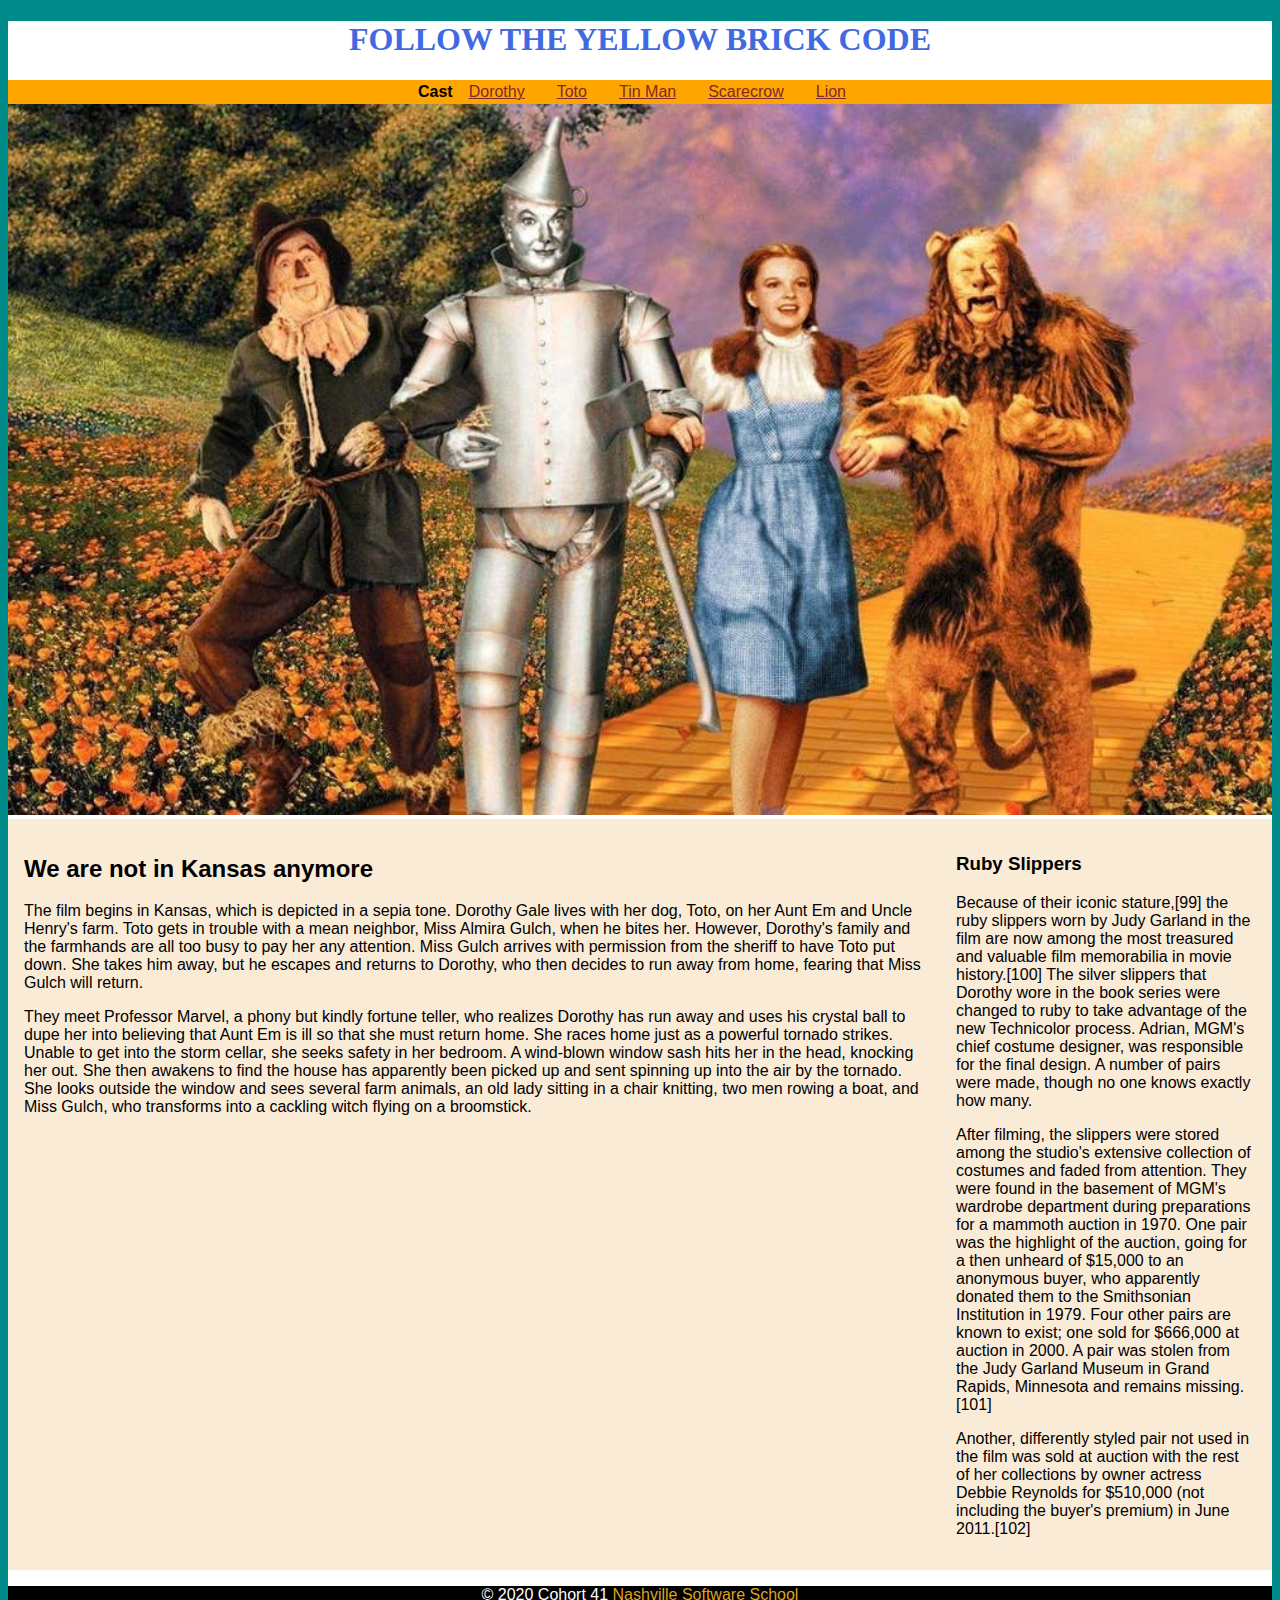
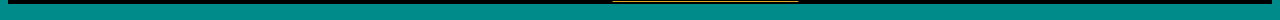
==== index.html @ 409e9395 "initial project files" ====
<!DOCTYPE html>
<html lang="en">
<head>
	<meta charset="UTF-8">
	<meta name="viewport" content="width=device-width, initial-scale=1.0">
	<title>Wizard of Ozz</title>
	<link rel="stylesheet" type="text/css" href="css/main.css">
</head>
<body>
	<!-- beginning of wrapper -->
	<div class="wrapper">
		<header>
			<h1>Follow The Yellow Brick Code</h1>
			<nav>
				<div><strong>Cast</strong></div>
				<div><a href="dorthy.html">Dorothy</a></div>
				<div><a href="dorthy.html">Toto</a></div>
				<div><a href="dorthy.html">Tin Man</a></div>
				<div><a href="dorthy.html">Scarecrow</a></div>
				<div><a href="dorthy.html">Lion</a></div>
			</nav>

			<div>
				<img class="img-hero" src="images/oz.jpg" alt="The Wizard of Oz">
			</div>
		</header>

		<div class="flex-container">
			<main>
				<h2>We are not in Kansas anymore</h2>
				<p>The film begins in Kansas, which is depicted in a sepia tone. Dorothy Gale lives with her dog, Toto, on her Aunt Em and Uncle Henry's farm. Toto gets in trouble with a mean neighbor, Miss Almira Gulch, when he bites her. However, Dorothy's family and the farmhands are all too busy to pay her any attention. Miss Gulch arrives with permission from the sheriff to have Toto put down. She takes him away, but he escapes and returns to Dorothy, who then decides to run away from home, fearing that Miss Gulch will return.</p>

				<p>They meet Professor Marvel, a phony but kindly fortune teller, who realizes Dorothy has run away and uses his crystal ball to dupe her into believing that Aunt Em is ill so that she must return home. She races home just as a powerful tornado strikes. Unable to get into the storm cellar, she seeks safety in her bedroom. A wind-blown window sash hits her in the head, knocking her out. She then awakens to find the house has apparently been picked up and sent spinning up into the air by the tornado. She looks outside the window and sees several farm animals, an old lady sitting in a chair knitting, two men rowing a boat, and Miss Gulch, who transforms into a cackling witch flying on a broomstick.</p>
			</main>
			<aside>
				<article>
					<h3>Ruby Slippers</h3>
					<p>Because of their iconic stature,[99] the ruby slippers worn by Judy Garland in the film are now among the most treasured and valuable film memorabilia in movie history.[100] The silver slippers that Dorothy wore in the book series were changed to ruby to take advantage of the new Technicolor process. Adrian, MGM's chief costume designer, was responsible for the final design. A number of pairs were made, though no one knows exactly how many.</p>

					<p>After filming, the slippers were stored among the studio's extensive collection of costumes and faded from attention. They were found in the basement of MGM's wardrobe department during preparations for a mammoth auction in 1970. One pair was the highlight of the auction, going for a then unheard of $15,000 to an anonymous buyer, who apparently donated them to the Smithsonian Institution in 1979. Four other pairs are known to exist; one sold for $666,000 at auction in 2000. A pair was stolen from the Judy Garland Museum in Grand Rapids, Minnesota and remains missing.[101]</p>

					<p>Another, differently styled pair not used in the film was sold at auction with the rest of her collections by owner actress Debbie Reynolds for $510,000 (not including the buyer's premium) in June 2011.[102]</p>
				</article>
			</aside>
		</div>

		<footer>
			<p>
				&copy; 2020 Cohort 41 <a href="http://nashvillesoftwareschool.com">Nashville Software School</a>
			</p>
		</footer>
		<!-- end of wrapper -->
	</div>
	
</body>
</html>
---- css/main.css ----
*, *:before, *:after {
	box-sizing: border-box;
}

html {
	font-family: Arial, Helvetica, sans-serif;
}

body {
	background-color: darkcyan;
}

nav {
	background-color: orange;
	display: flex;
	width: 100%;
	justify-content: center;
	font-family: Arial, Helvetica, sans-serif;
	padding: .2em;
	
}
/*dont change anything below this line */
nav a {
	color: #7E2929;
	margin: .2em 1em 0px 1em;
}

nav a:hover {
	color: white;
}

.wrapper {
	background-color: #ffffff;
}

h1 {
	text-transform: uppercase;
	text-align: center;
	color: rgba(65, 105, 225);
	font-family: Georgia, 'Times New Roman', Times, serif;
}

.flex-container {
	display: flex;
	width: 100%;
	background-color: #FAEBD7;
}

.img-hero {
	width: 100%;
	height: auto;
	overflow: hidden;
}

main {
	flex: 3;
	margin: 1em;
}

aside {
	flex: 1;
	margin: 1em;
}

footer {
	background-color: black;
	color: white;
	text-align: center;
}

footer a {
	color: goldenrod;
}
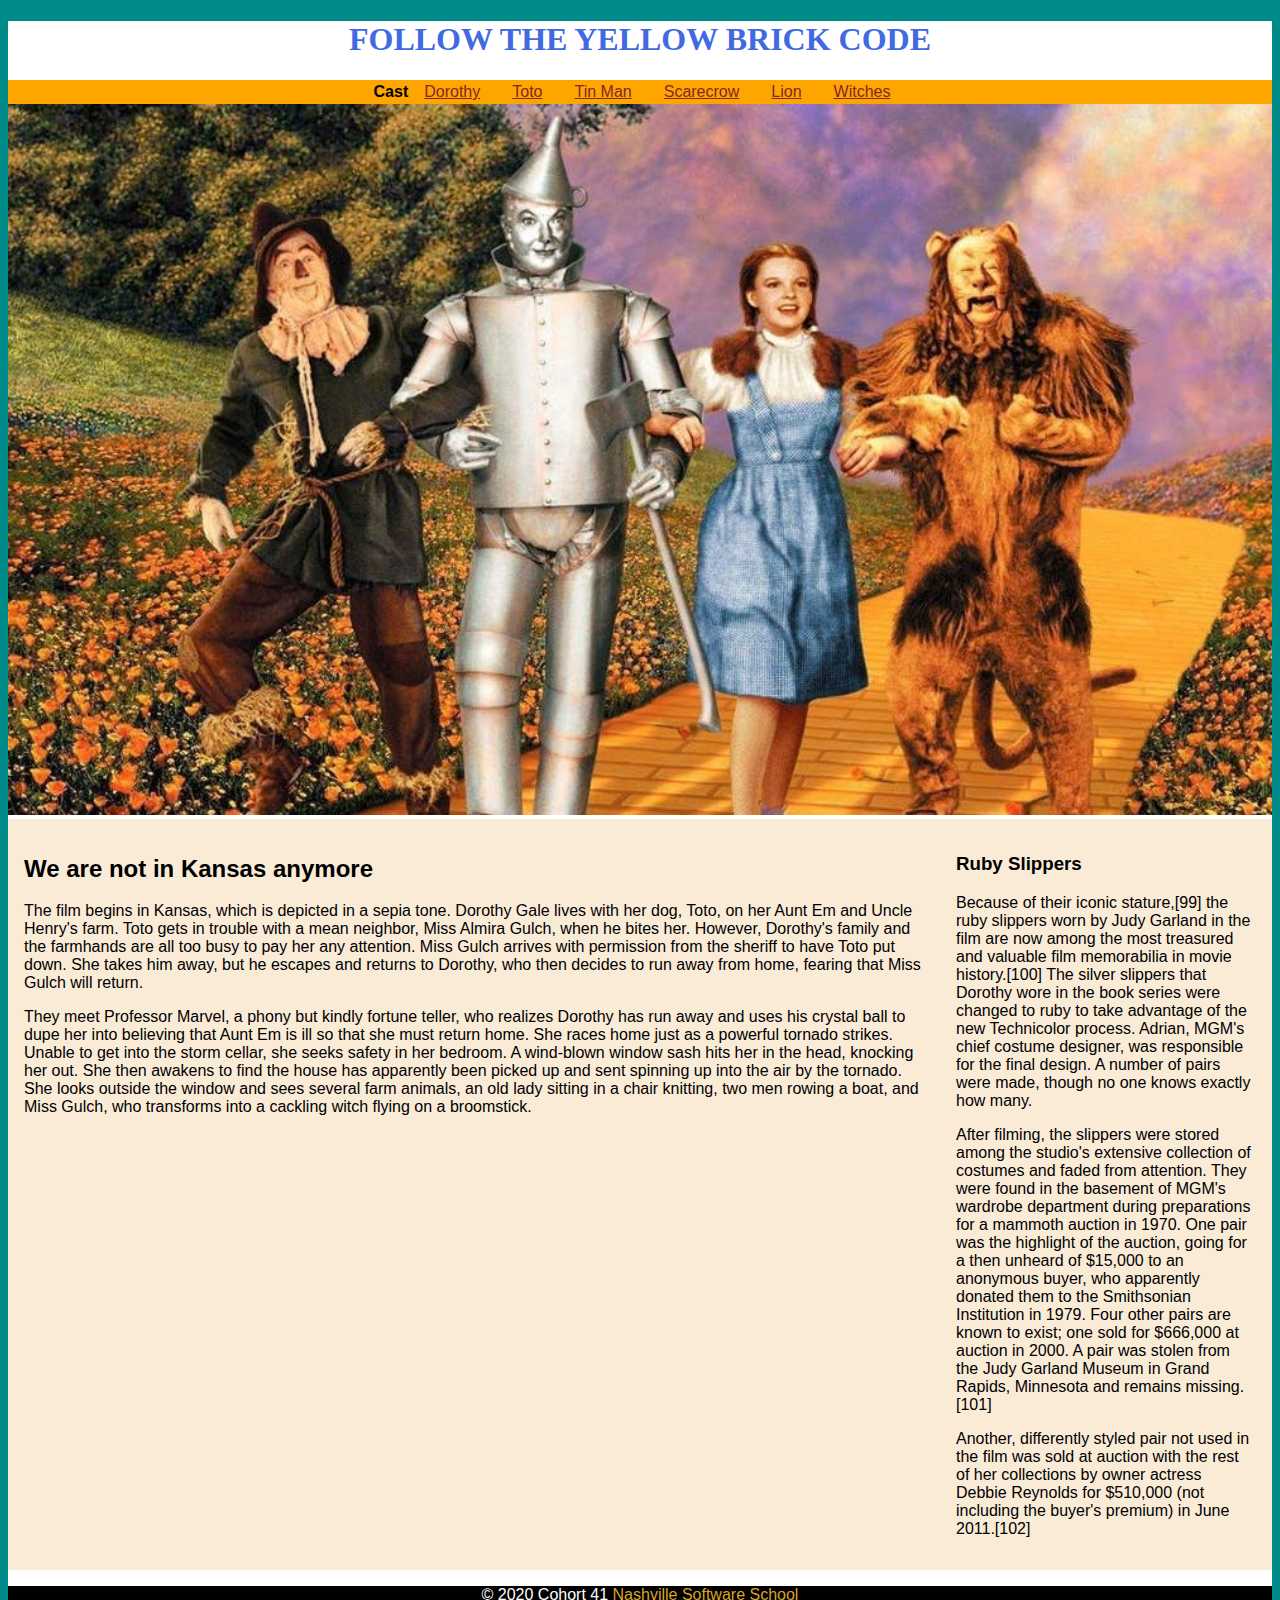
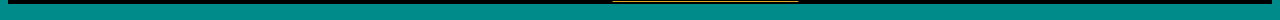
==== commit aa512335: "added content for witches page" ====
--- a/index.html
+++ b/index.html
@@ -18,6 +18,7 @@
 				<div><a href="dorthy.html">Tin Man</a></div>
 				<div><a href="dorthy.html">Scarecrow</a></div>
 				<div><a href="dorthy.html">Lion</a></div>
+				<div><a href="witches.html">Witches</a></div>
 			</nav>
 
 			<div>
--- a/css/main.css
+++ b/css/main.css
@@ -46,6 +46,18 @@
 	background-color: #FAEBD7;
 }
 
+.flex-item {
+	background-color: hotpink;
+	flex: 1;
+	margin: 1em;
+
+}
+
+.section-item {
+	margin: 0 auto;
+	width: 100%;
+}
+
 .img-hero {
 	width: 100%;
 	height: auto;
